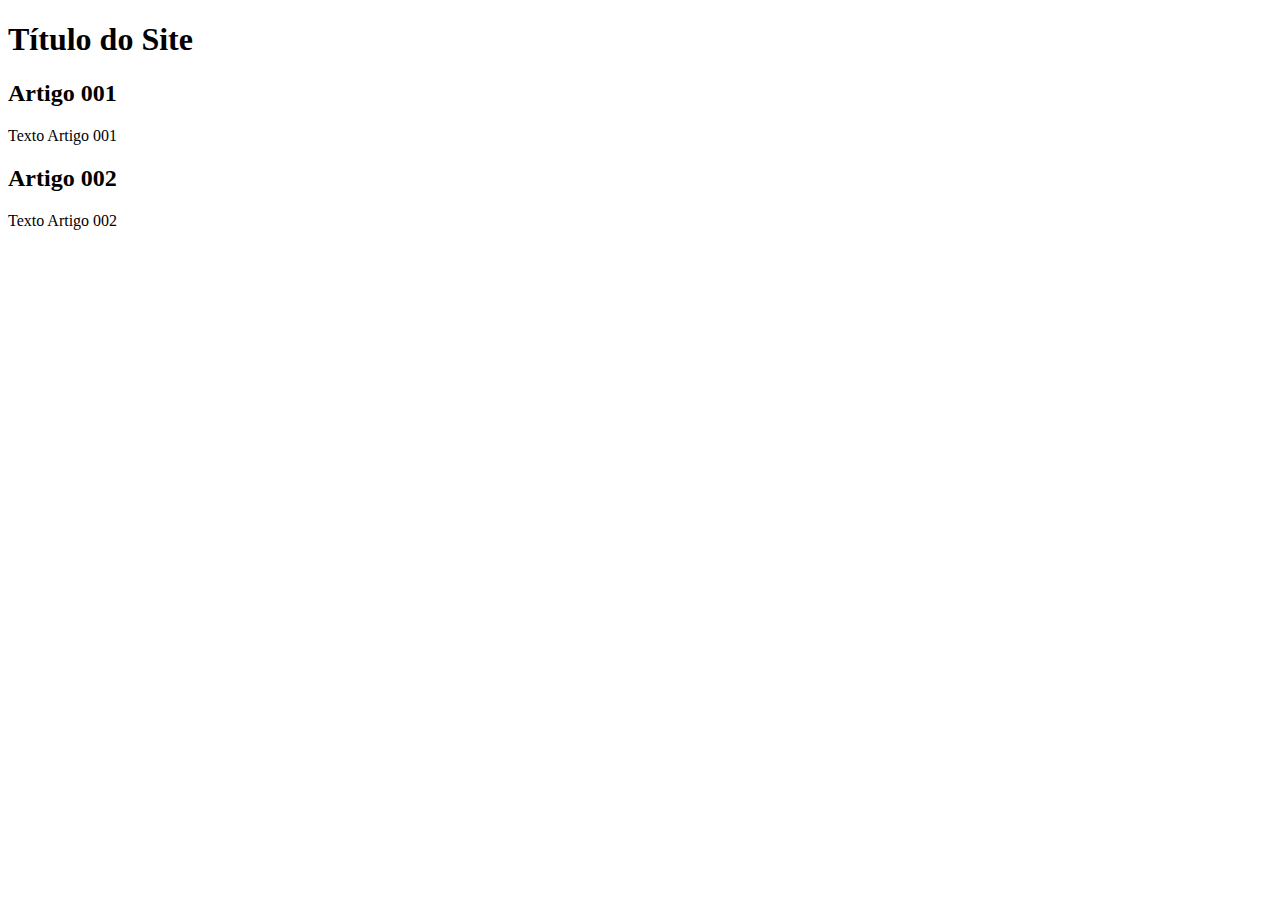
==== index.html @ 727fbf5b "add index" ====
<!DOCTYPE html>
<html lang="pt-br">
<head>
    <meta charset="UTF-8">
    <meta http-equiv="X-UA-Compatible" content="IE=edge">
    <meta name="viewport" content="width=device-width, initial-scale=1.0">
    <title>Título do Site</title>
</head>
<body>
    <main>
        <header>
            <h1>Título do Site</h1>
        </header>
        <article>
            <h2>Artigo 001</h2>
            <p>Texto Artigo 001</p>
        </article>
        <article>
            <h2>Artigo 002</h2>
            <p>Texto Artigo 002</p>
        </article>
    </main>
</body>
</html>
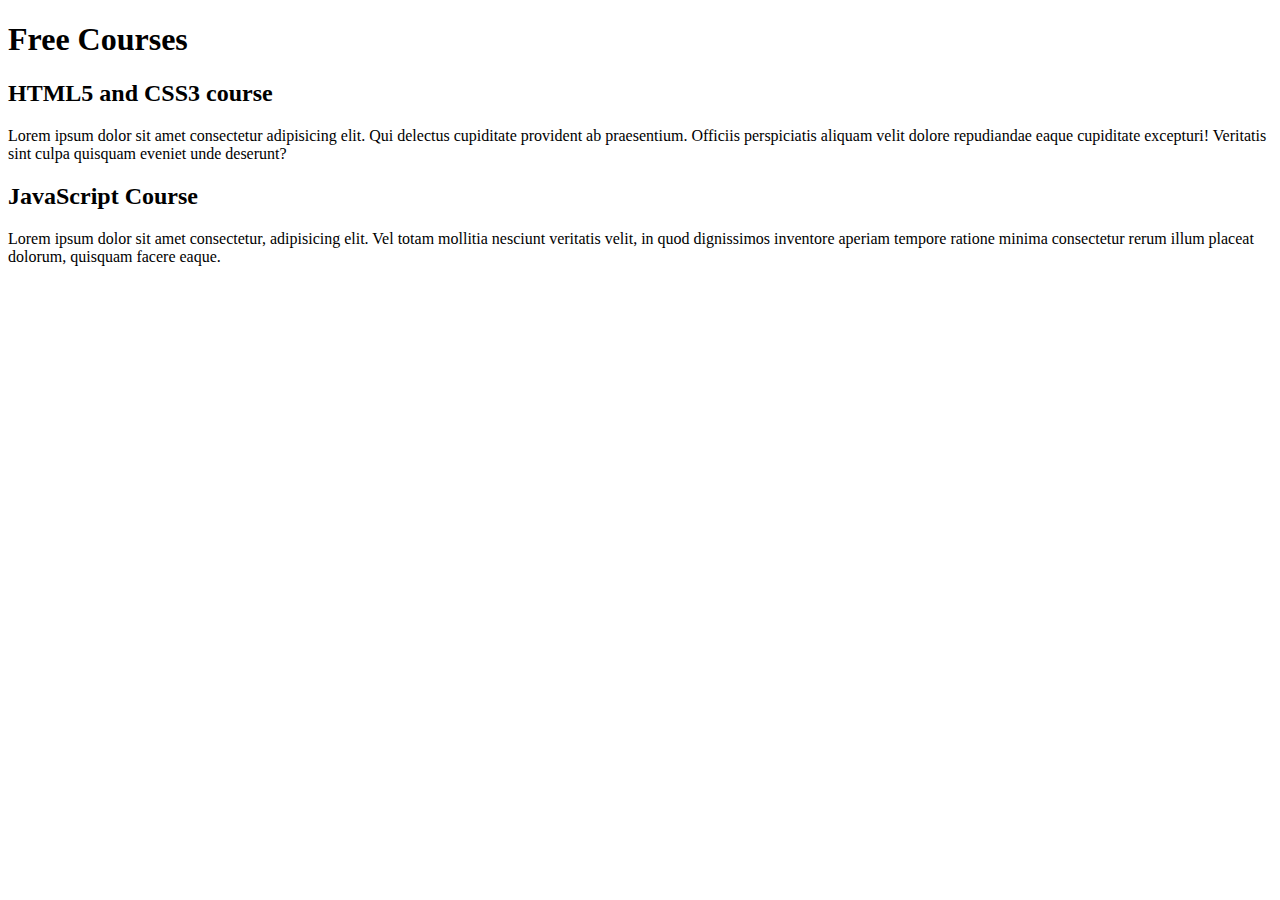
==== commit aa9287b5: "started to write the content" ====
--- a/index.html
+++ b/index.html
@@ -9,15 +9,15 @@
 <body>
     <main>
         <header>
-            <h1>Título do Site</h1>
+            <h1>Free Courses</h1>
         </header>
         <article>
-            <h2>Artigo 001</h2>
-            <p>Texto Artigo 001</p>
+            <h2>HTML5 and CSS3 course</h2>
+            <p>Lorem ipsum dolor sit amet consectetur adipisicing elit. Qui delectus cupiditate provident ab praesentium. Officiis perspiciatis aliquam velit dolore repudiandae eaque cupiditate excepturi! Veritatis sint culpa quisquam eveniet unde deserunt?</p>
         </article>
         <article>
-            <h2>Artigo 002</h2>
-            <p>Texto Artigo 002</p>
+            <h2>JavaScript Course</h2>
+            <p>Lorem ipsum dolor sit amet consectetur, adipisicing elit. Vel totam mollitia nesciunt veritatis velit, in quod dignissimos inventore aperiam tempore ratione minima consectetur rerum illum placeat dolorum, quisquam facere eaque.</p>
         </article>
     </main>
 </body>
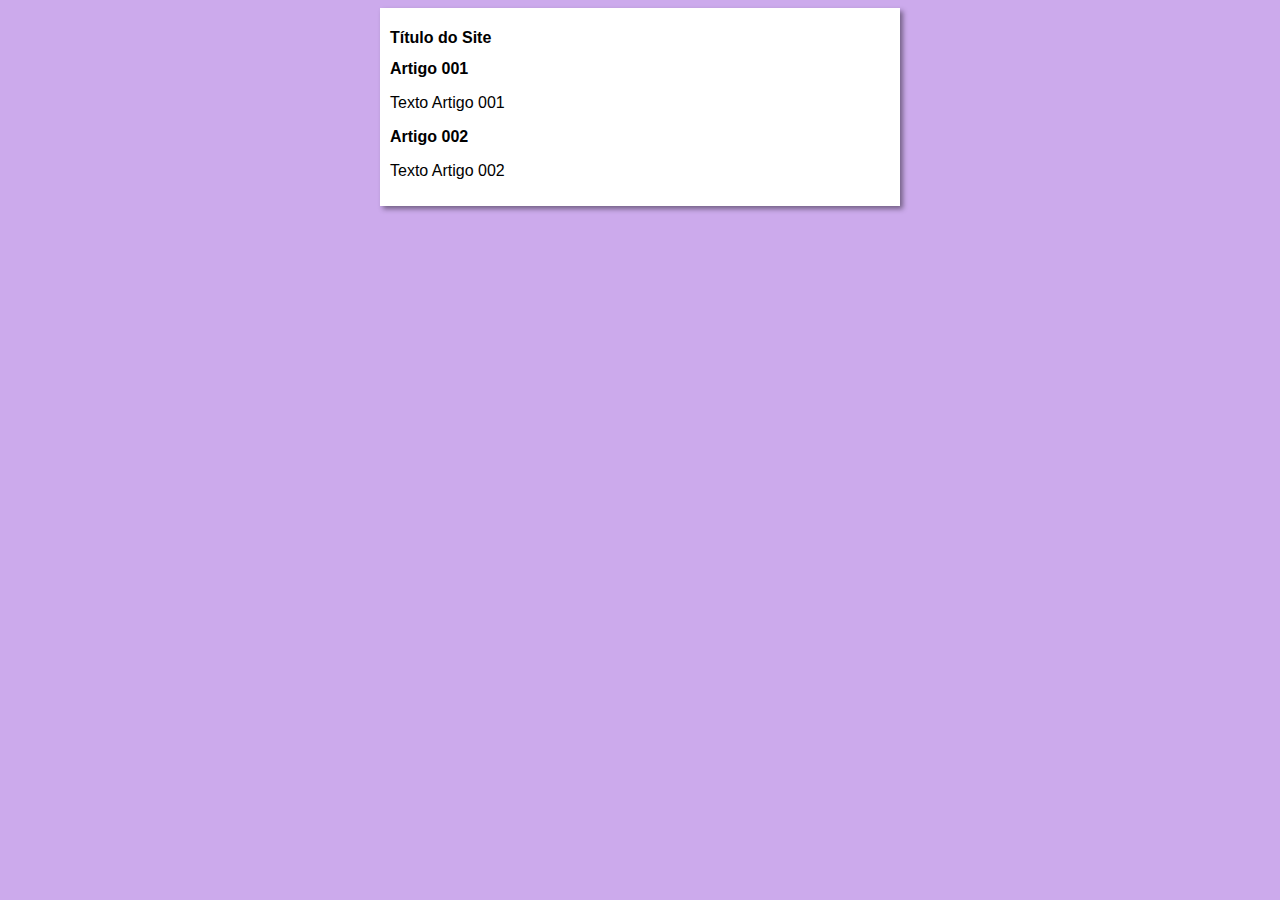
==== commit b68cdacb: "design initialized" ====
--- a/index.html
+++ b/index.html
@@ -5,19 +5,20 @@
     <meta http-equiv="X-UA-Compatible" content="IE=edge">
     <meta name="viewport" content="width=device-width, initial-scale=1.0">
     <title>Título do Site</title>
+    <link rel="stylesheet" href="styles/styles.css">
 </head>
 <body>
     <main>
         <header>
-            <h1>Free Courses</h1>
+            <h1>Título do Site</h1>
         </header>
         <article>
-            <h2>HTML5 and CSS3 course</h2>
-            <p>Lorem ipsum dolor sit amet consectetur adipisicing elit. Qui delectus cupiditate provident ab praesentium. Officiis perspiciatis aliquam velit dolore repudiandae eaque cupiditate excepturi! Veritatis sint culpa quisquam eveniet unde deserunt?</p>
+            <h2>Artigo 001</h2>
+            <p>Texto Artigo 001</p>
         </article>
         <article>
-            <h2>JavaScript Course</h2>
-            <p>Lorem ipsum dolor sit amet consectetur, adipisicing elit. Vel totam mollitia nesciunt veritatis velit, in quod dignissimos inventore aperiam tempore ratione minima consectetur rerum illum placeat dolorum, quisquam facere eaque.</p>
+            <h2>Artigo 002</h2>
+            <p>Texto Artigo 002</p>
         </article>
     </main>
 </body>
--- a/styles/styles.css
+++ b/styles/styles.css
@@ -0,0 +1,19 @@
+* {
+    font-family: Arial, Helvetica, sans-serif;
+    font-size: 16px;
+}
+
+
+body {
+    background-color: rgb(204, 170, 236);
+
+}
+
+
+main {
+    background-color: white;
+    width: 500px;
+    margin: auto;
+    padding: 10px;
+    box-shadow: 3px 3px 5px rgba(0, 0, 0, 0.432);
+}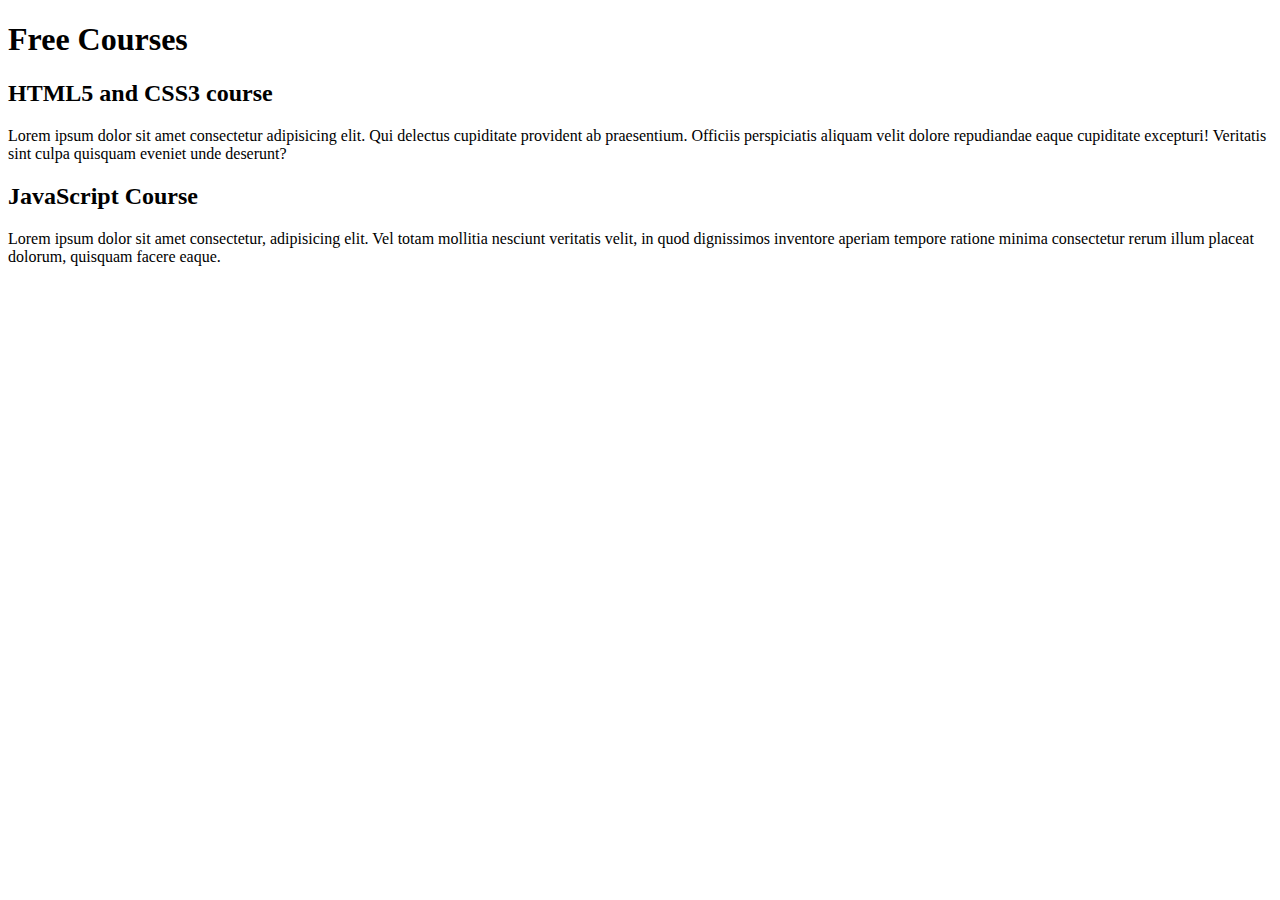
==== commit 8a67c791: "Update index.html" ====
--- a/index.html
+++ b/index.html
@@ -4,21 +4,20 @@
     <meta charset="UTF-8">
     <meta http-equiv="X-UA-Compatible" content="IE=edge">
     <meta name="viewport" content="width=device-width, initial-scale=1.0">
-    <title>Título do Site</title>
-    <link rel="stylesheet" href="styles/styles.css">
+    <title>Site Cursoemvideo</title>
 </head>
 <body>
     <main>
         <header>
-            <h1>Título do Site</h1>
+            <h1>Free Courses</h1>
         </header>
         <article>
-            <h2>Artigo 001</h2>
-            <p>Texto Artigo 001</p>
+            <h2>HTML5 and CSS3 course</h2>
+            <p>Lorem ipsum dolor sit amet consectetur adipisicing elit. Qui delectus cupiditate provident ab praesentium. Officiis perspiciatis aliquam velit dolore repudiandae eaque cupiditate excepturi! Veritatis sint culpa quisquam eveniet unde deserunt?</p>
         </article>
         <article>
-            <h2>Artigo 002</h2>
-            <p>Texto Artigo 002</p>
+            <h2>JavaScript Course</h2>
+            <p>Lorem ipsum dolor sit amet consectetur, adipisicing elit. Vel totam mollitia nesciunt veritatis velit, in quod dignissimos inventore aperiam tempore ratione minima consectetur rerum illum placeat dolorum, quisquam facere eaque.</p>
         </article>
     </main>
 </body>
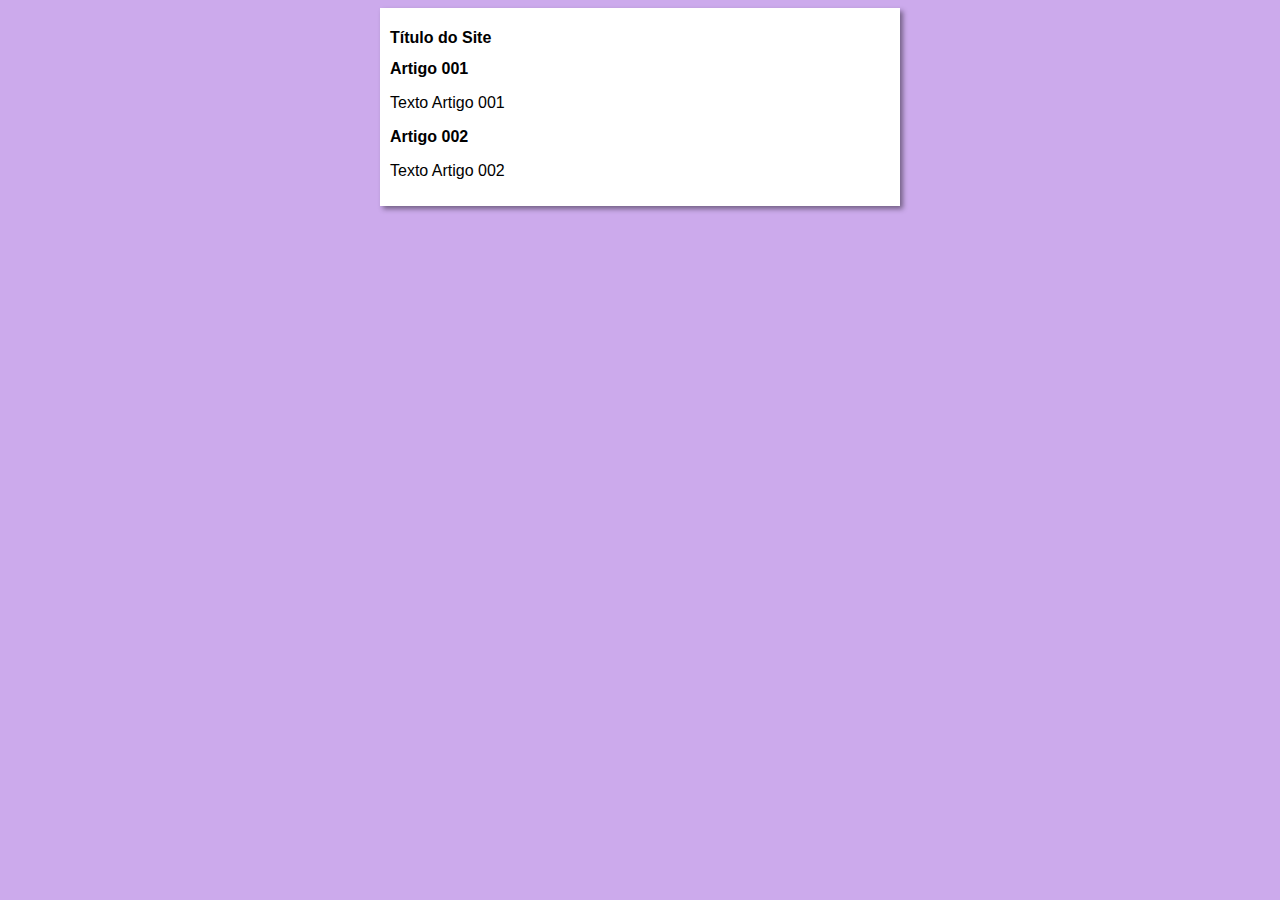
==== commit 26239ba0: "Update index.html" ====
--- a/index.html
+++ b/index.html
@@ -5,19 +5,20 @@
     <meta http-equiv="X-UA-Compatible" content="IE=edge">
     <meta name="viewport" content="width=device-width, initial-scale=1.0">
     <title>Site Cursoemvideo</title>
+    <link rel="stylesheet" href="styles/styles.css">
 </head>
 <body>
     <main>
         <header>
-            <h1>Free Courses</h1>
+            <h1>Título do Site</h1>
         </header>
         <article>
-            <h2>HTML5 and CSS3 course</h2>
-            <p>Lorem ipsum dolor sit amet consectetur adipisicing elit. Qui delectus cupiditate provident ab praesentium. Officiis perspiciatis aliquam velit dolore repudiandae eaque cupiditate excepturi! Veritatis sint culpa quisquam eveniet unde deserunt?</p>
+            <h2>Artigo 001</h2>
+            <p>Texto Artigo 001</p>
         </article>
         <article>
-            <h2>JavaScript Course</h2>
-            <p>Lorem ipsum dolor sit amet consectetur, adipisicing elit. Vel totam mollitia nesciunt veritatis velit, in quod dignissimos inventore aperiam tempore ratione minima consectetur rerum illum placeat dolorum, quisquam facere eaque.</p>
+            <h2>Artigo 002</h2>
+            <p>Texto Artigo 002</p>
         </article>
     </main>
 </body>
--- a/styles/styles.css
+++ b/styles/styles.css
@@ -0,0 +1,19 @@
+* {
+    font-family: Arial, Helvetica, sans-serif;
+    font-size: 16px;
+}
+
+
+body {
+    background-color: rgb(204, 170, 236);
+
+}
+
+
+main {
+    background-color: white;
+    width: 500px;
+    margin: auto;
+    padding: 10px;
+    box-shadow: 3px 3px 5px rgba(0, 0, 0, 0.432);
+}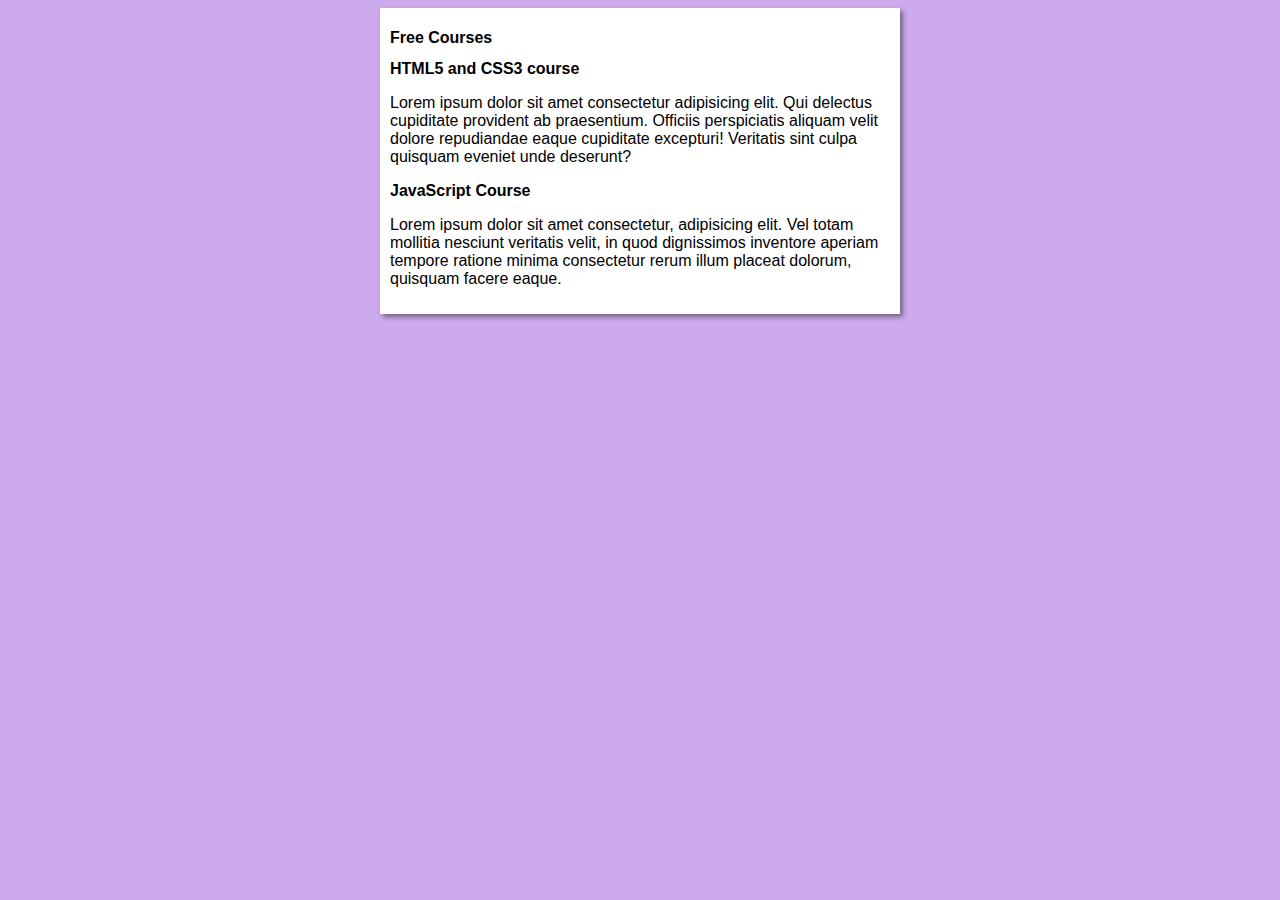
==== commit b73190ef: "Merge branch 'design' into main" ====
--- a/index.html
+++ b/index.html
@@ -10,15 +10,15 @@
 <body>
     <main>
         <header>
-            <h1>Título do Site</h1>
+            <h1>Free Courses</h1>
         </header>
         <article>
-            <h2>Artigo 001</h2>
-            <p>Texto Artigo 001</p>
+            <h2>HTML5 and CSS3 course</h2>
+            <p>Lorem ipsum dolor sit amet consectetur adipisicing elit. Qui delectus cupiditate provident ab praesentium. Officiis perspiciatis aliquam velit dolore repudiandae eaque cupiditate excepturi! Veritatis sint culpa quisquam eveniet unde deserunt?</p>
         </article>
         <article>
-            <h2>Artigo 002</h2>
-            <p>Texto Artigo 002</p>
+            <h2>JavaScript Course</h2>
+            <p>Lorem ipsum dolor sit amet consectetur, adipisicing elit. Vel totam mollitia nesciunt veritatis velit, in quod dignissimos inventore aperiam tempore ratione minima consectetur rerum illum placeat dolorum, quisquam facere eaque.</p>
         </article>
     </main>
 </body>
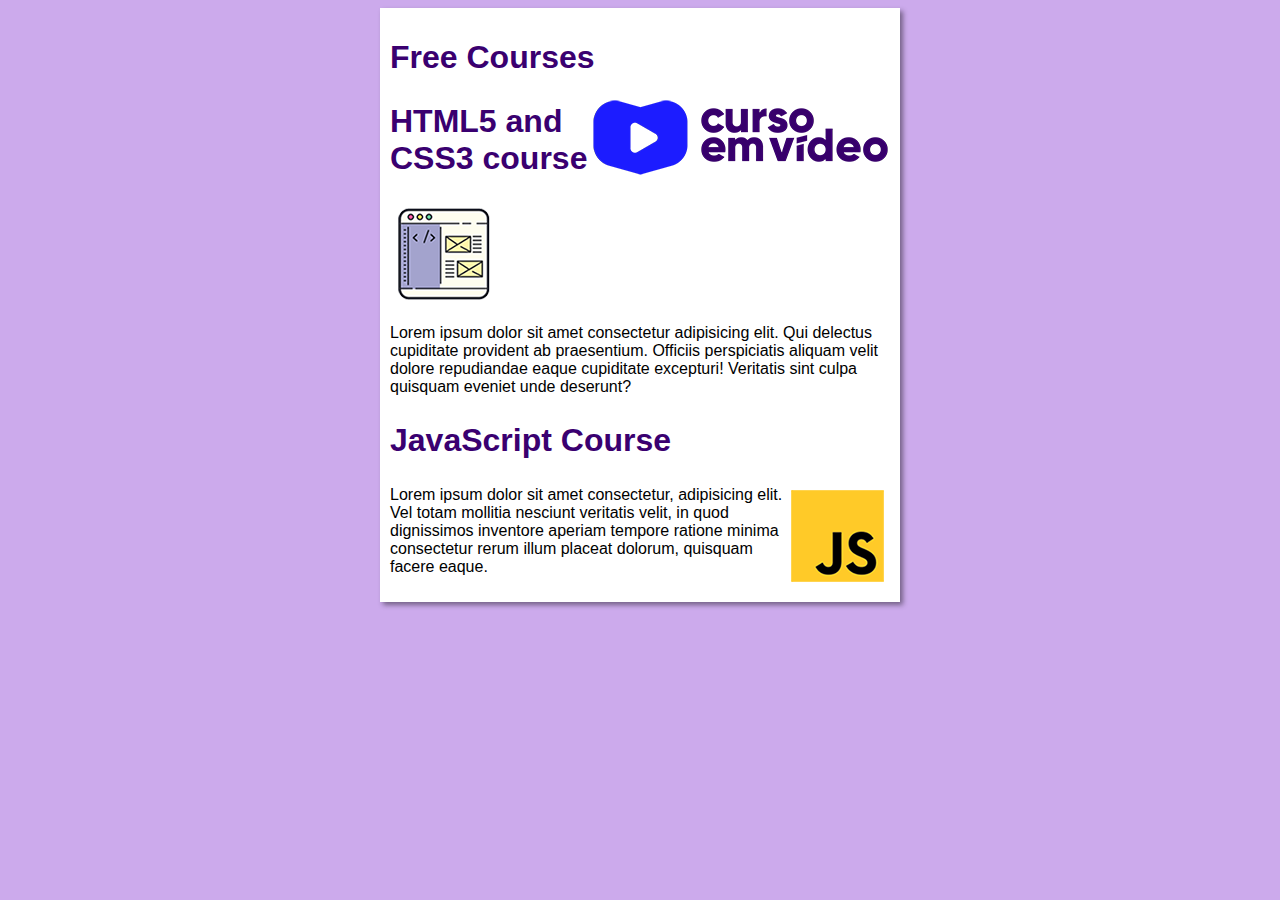
==== commit 0b52289c: "initialized update" ====
--- a/index.html
+++ b/index.html
@@ -11,13 +11,16 @@
     <main>
         <header>
             <h1>Free Courses</h1>
+            <img class="lado" src="styles/images/curso-em-video-cor.png" alt="Curso em Vídeo">
         </header>
         <article>
             <h2>HTML5 and CSS3 course</h2>
+            <img src="styles/images/curso-html-css.png" alt="HTML Course">
             <p>Lorem ipsum dolor sit amet consectetur adipisicing elit. Qui delectus cupiditate provident ab praesentium. Officiis perspiciatis aliquam velit dolore repudiandae eaque cupiditate excepturi! Veritatis sint culpa quisquam eveniet unde deserunt?</p>
         </article>
         <article>
             <h2>JavaScript Course</h2>
+            <img class="lado" src="styles/images/curso-javascript.png" alt="Javascript Course">
             <p>Lorem ipsum dolor sit amet consectetur, adipisicing elit. Vel totam mollitia nesciunt veritatis velit, in quod dignissimos inventore aperiam tempore ratione minima consectetur rerum illum placeat dolorum, quisquam facere eaque.</p>
         </article>
     </main>
--- a/styles/styles.css
+++ b/styles/styles.css
@@ -16,4 +16,33 @@
     margin: auto;
     padding: 10px;
     box-shadow: 3px 3px 5px rgba(0, 0, 0, 0.432);
+}
+
+
+h1 {
+    font-size: 2em;
+    color:rgb(58, 0, 112)
+}
+
+
+h2 {
+    font-size: 2em;
+    color:rgb(58, 0, 112)
+}
+
+img.lado {
+    float: right
+}
+
+
+a {
+    text-decoration: none;
+    font-weight: bold;
+    color:rgb(58, 0, 112)
+}
+
+
+a:hover {
+    text-decoration: underline;
+    color: rgb(26, 26, 255);
 }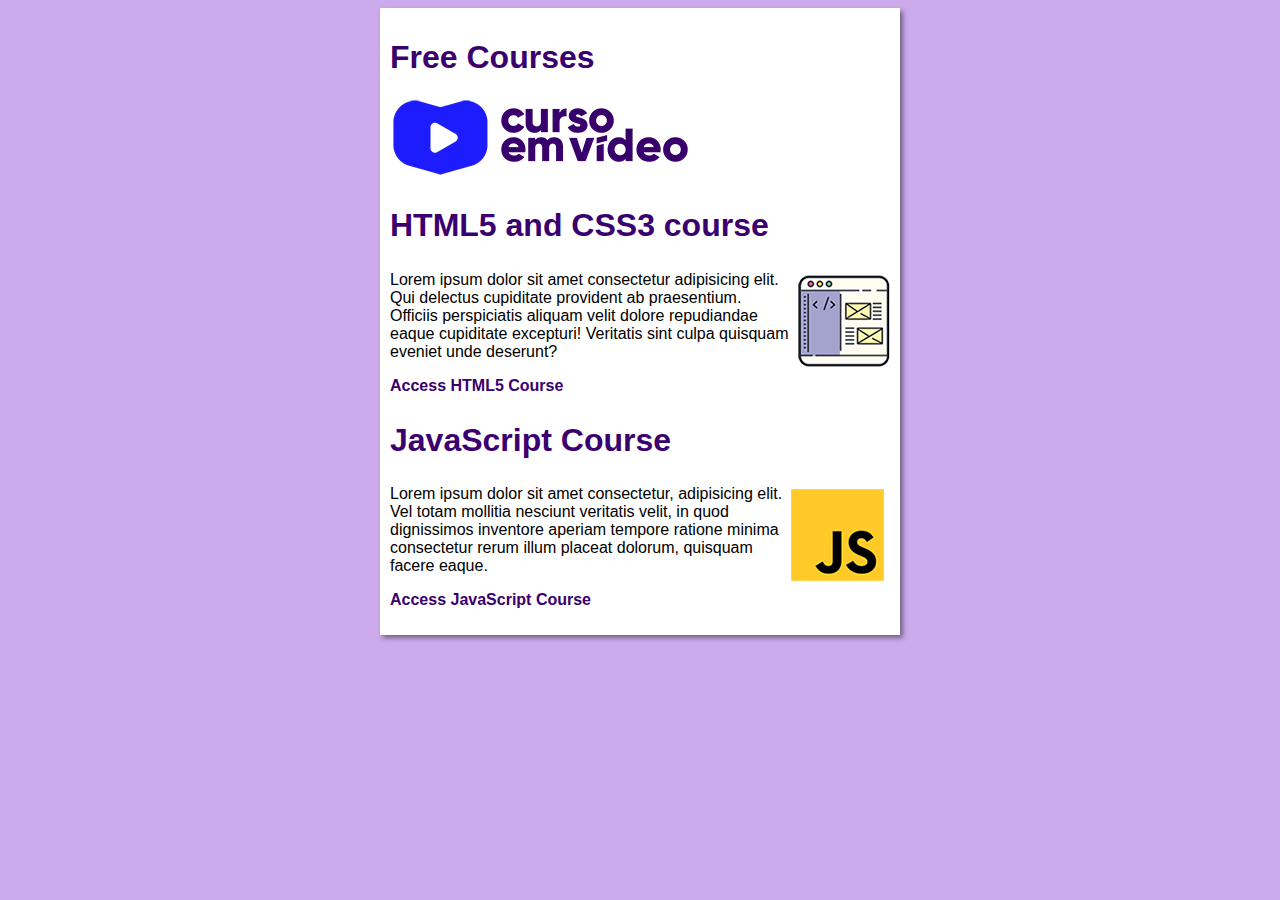
==== commit 875b5ff2: "Update index.html" ====
--- a/index.html
+++ b/index.html
@@ -11,17 +11,19 @@
     <main>
         <header>
             <h1>Free Courses</h1>
-            <img class="lado" src="styles/images/curso-em-video-cor.png" alt="Curso em Vídeo">
+            <img src="styles/images/curso-em-video-cor.png" alt="Curso em Vídeo">
         </header>
         <article>
             <h2>HTML5 and CSS3 course</h2>
-            <img src="styles/images/curso-html-css.png" alt="HTML Course">
+            <img class="lado" src="styles/images/curso-html-css.png" alt="HTML Course">
             <p>Lorem ipsum dolor sit amet consectetur adipisicing elit. Qui delectus cupiditate provident ab praesentium. Officiis perspiciatis aliquam velit dolore repudiandae eaque cupiditate excepturi! Veritatis sint culpa quisquam eveniet unde deserunt?</p>
+            <p><a href="curso-html.html">Access HTML5 Course</a></p>
         </article>
         <article>
             <h2>JavaScript Course</h2>
             <img class="lado" src="styles/images/curso-javascript.png" alt="Javascript Course">
             <p>Lorem ipsum dolor sit amet consectetur, adipisicing elit. Vel totam mollitia nesciunt veritatis velit, in quod dignissimos inventore aperiam tempore ratione minima consectetur rerum illum placeat dolorum, quisquam facere eaque.</p>
+            <p><a href="curso-js.html">Access JavaScript Course</a></p>
         </article>
     </main>
 </body>
